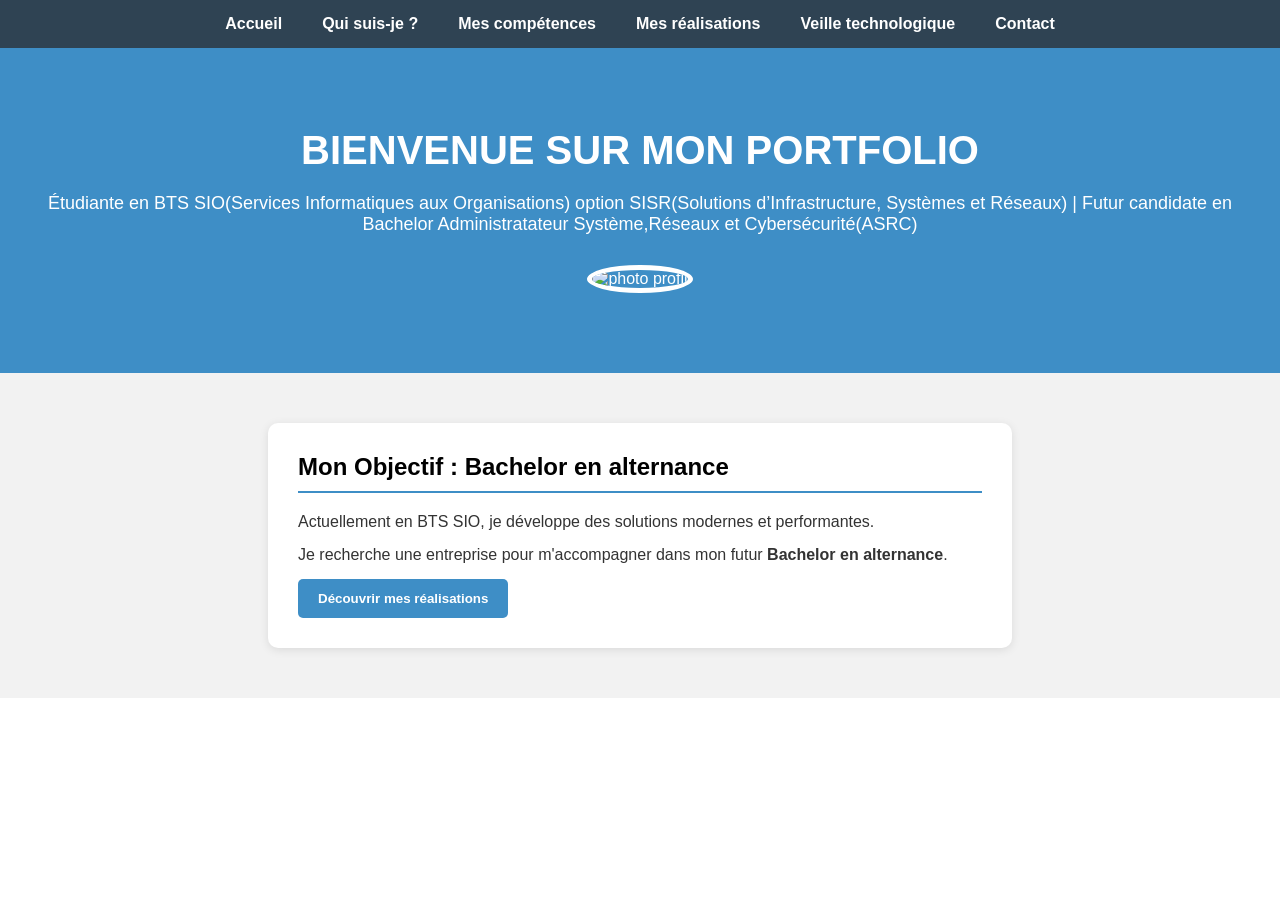
==== index.html @ cb9f5cac "Add files via upload" ====
<!DOCTYPE html>
<html lang="fr">
<head>
    <meta charset="UTF-8">
    <title>Mon Portfolio</title>
    <link rel="stylesheet" href="Portfolio1.css">
</head>
<body>

<!-- NAVBAR -->
<header>
    <nav>
        <ul>
            <li><a href="Portfolio1.html">Accueil</a></li>
            <li><a href="Portfolio2.html">Qui suis-je ?</a></li>
            <li><a href="Portfolio4.html">Mes compétences</a></li>
            <li><a href="Portfolio3.html">Mes réalisations</a></li>
            <li><a href="Portfolio5.html">Veille technologique</a></li>
            <li><a href="Portfolio6.html">Contact</a></li>
        </ul>
    </nav>
</header>

<!-- HERO -->
<section class="hero">
    <h1>BIENVENUE SUR MON PORTFOLIO</h1>
    <p>Étudiante en BTS SIO(Services Informatiques aux Organisations) option SISR(Solutions d’Infrastructure, Systèmes et Réseaux) | Futur candidate en Bachelor Administratateur Système,Réseaux et Cybersécurité(ASRC)</p>

    <div class="photo">
        <img src="photo.JPG" alt="photo profil">
    </div>
</section>

<!-- OBJECTIF -->
<section class="objectif">
    <div class="card">
        <h2>Mon Objectif : Bachelor en alternance</h2>
        <hr>
        <p>
            Actuellement en BTS SIO, je développe des solutions modernes et performantes.
        </p>
        <p>
            Je recherche une entreprise pour m'accompagner dans mon futur 
            <strong>Bachelor en alternance</strong>.
        </p>

        <button onclick="window.location.href='Portfolio3.html'" >Découvrir mes réalisations</button>
    </div>
</section>

</body>
</html>
---- Portfolio1.css ----
/* RESET */
* {
    margin: 0;
    padding: 0;
    box-sizing: border-box;
    font-family: Arial, sans-serif;
}

/* NAVBAR */
header {
    background-color: #2f4353;
    padding: 15px 0;
}

nav ul {
    display: flex;
    justify-content: center;
    list-style: none;
}

nav ul li {
    margin: 0 20px;
}

nav ul li a {
    color: white;
    text-decoration: none;
    font-weight: bold;
}

/* HERO */
.hero {
    background-color: #3e8ec6;
    color: white;
    text-align: center;
    padding: 80px 20px;
}

.hero h1 {
    font-size: 40px;
    margin-bottom: 20px;
}

.hero p {
    font-size: 18px;
    margin-bottom: 30px;
}

/* PHOTO */
.photo img {
    width: 150px;
    height: 150px;
    border-radius: 50%;
    border: 5px solid white;
}

/* OBJECTIF */
.objectif {
    background-color: #f2f2f2;
    padding: 50px 20px;
    display: flex;
    justify-content: center;
}

.card {
    background: white;
    padding: 30px;
    border-radius: 10px;
    width: 60%;
    box-shadow: 0px 2px 10px rgba(0,0,0,0.1);
}

.card h2 {
    margin-bottom: 10px;
}

.card hr {
    margin: 10px 0 20px;
    border: 1px solid #3e8ec6;
}

.card p {
    margin-bottom: 15px;
    color: #333;
}

/* BOUTON */
button {
    background-color: #3e8ec6;
    color: white;
    border: none;
    padding: 12px 20px;
    border-radius: 5px;
    cursor: pointer;
    font-weight: bold;
}

button:hover {
    background-color: #2f6fa0;
}
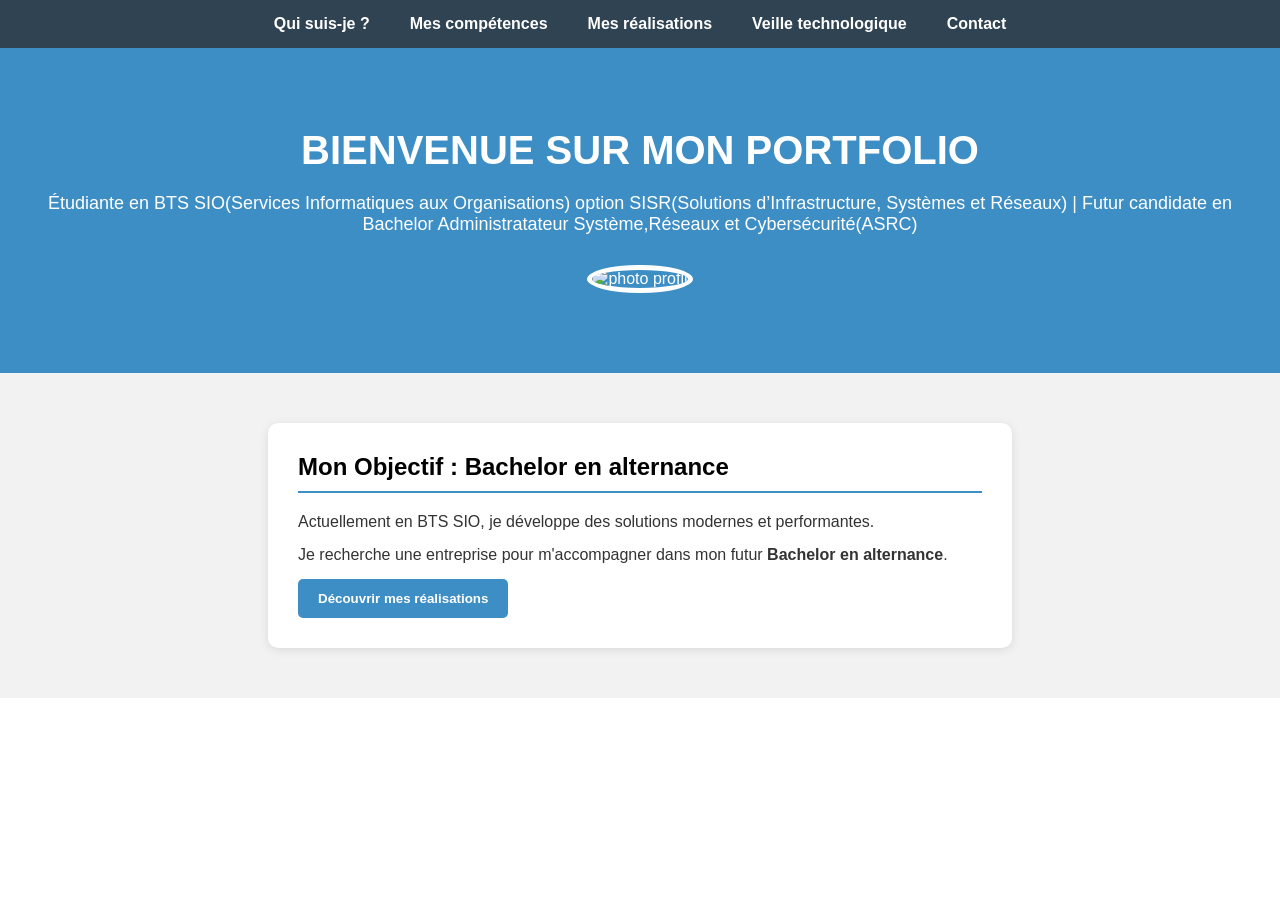
==== commit aba3871f: "Update index.html" ====
--- a/index.html
+++ b/index.html
@@ -11,7 +11,7 @@
 <header>
     <nav>
         <ul>
-            <li><a href="Portfolio1.html">Accueil</a></li>
+            
             <li><a href="Portfolio2.html">Qui suis-je ?</a></li>
             <li><a href="Portfolio4.html">Mes compétences</a></li>
             <li><a href="Portfolio3.html">Mes réalisations</a></li>
@@ -49,4 +49,4 @@
 </section>
 
 </body>
-</html>+</html>
